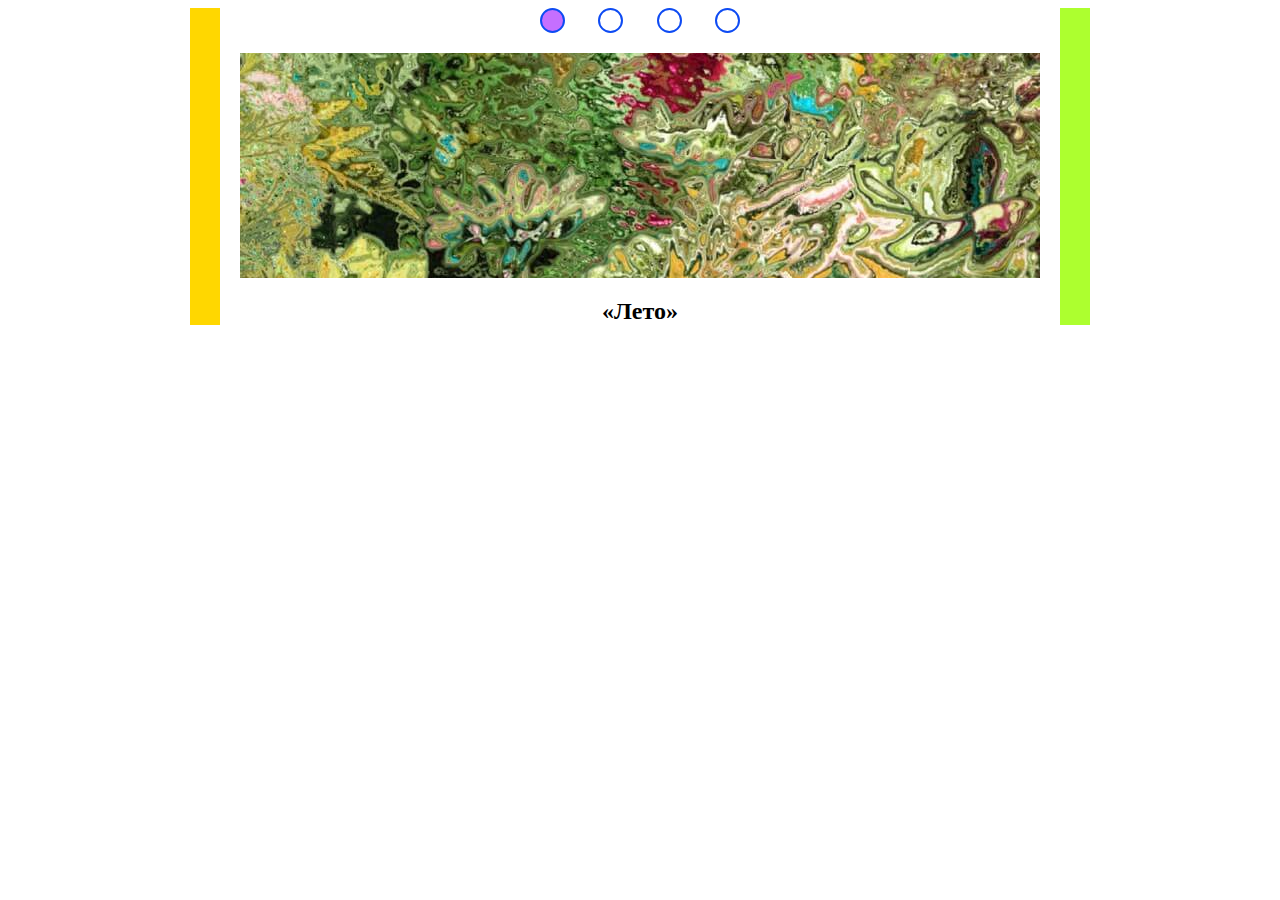
==== index.html @ 1cefcf74 "слайдер" ====
<!DOCTYPE html>
<html lang="en">

<head>
  <meta charset="UTF-8">
  <meta name="viewport" content="width=device-width, initial-scale=1.0">
  <link rel="stylesheet" href="./style.css">
  <title>Слайдер</title>
</head>

<body>
  <section class="slider">

    <div class="btn-wrapp">
      <button class="button button-radio button-active" type="button">
      </button>
      <button class="button button-radio" type="button">
      </button>
      <button class="button button-radio" type="button">
      </button>
      <button class="button button-radio" type="button">
      </button>
    </div>

    <button type="button" class="button button-prev">
    </button>
    <button type="button" class="button button-next">
    </button>

    <div class="slides">
      <div class="slide slide--active" id="carousel-item-1">
        <img class="slide-img" src="./img/summer.jpg" alt="Абстрактные цветы">
        <h2 id="item-1-label">«Лето»</h2>
      </div>
      <div class="slide" id="carousel-item-2">
        <img class="slide-img" src="./img/flowers.jpg" alt="Цветы с расплывчатыми контурами">
        <h2 id="item-2-label">«Цветочное поле»</h2>
      </div>
      <div class="slide" id="carousel-item-3">
        <img class="slide-img" src="./img/lilac.jpg" alt="Несколько пятен">
        <h2 id="item-3-label">«Лиловый»</h2>
      </div>
      <div class="slide" id="carousel-item-4">
        <img class="slide-img" src="./img/scarlet.jpg" alt="Несколько роз">
        <h2 id="item-4-label">«Алый»</h2>
      </div>
    </div>
  </section>

  <script src="./slider.js"></script>
</body>

</html>
---- style.css ----
.slider {
  margin: 0 auto;
  position: relative;
  max-width: 900px;
  height: 100%;
}

.btn-wrapp {
  width: 200px;
  margin: 0 auto;
  margin-bottom: 20px;
  display: flex;
  justify-content: space-between;
}

.button {
  cursor: pointer;
}

.button-radio {
  background-color: transparent;
  margin: 0;
  padding: 0;
  width: 25px;
  height: 25px;
  border-radius: 50%;
  border: 2px solid #0e4bf3;
}

.button-prev,
.button-next {
  display: block;
  position: absolute;
  top: 0;
  bottom: 0;
  border: none;
  width: 30px;
  height: 100%;
  background-color: gold;
}

.button-next {
  background-color: greenyellow;
  right: 0;
}

.button-active {
  background-color: #C56FFF;
}

.slides {
  width: 800px;
  margin: 0 auto;
}

.slide {
  display: none;
  text-align: center;
}

.slide--active {
  display: block;
}

.slide-img {
  display: block;
  width: 100%;
  height: 225px;
  object-fit: cover;
}
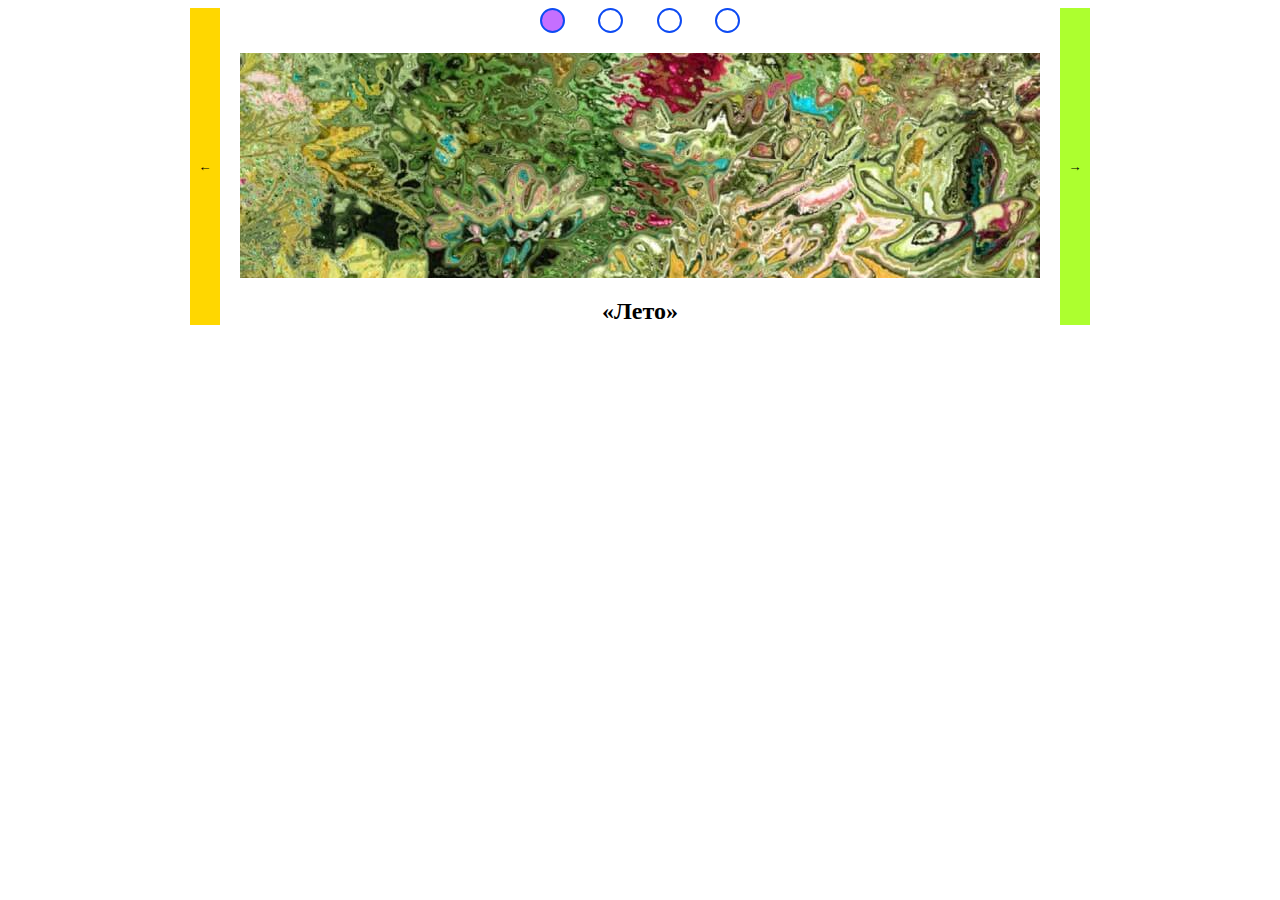
==== commit edbf7a72: "добавила стрелочки" ====
--- a/index.html
+++ b/index.html
@@ -22,9 +22,9 @@
       </button>
     </div>
 
-    <button type="button" class="button button-prev">
+    <button type="button" class="button button-prev">&larr;
     </button>
-    <button type="button" class="button button-next">
+    <button type="button" class="button button-next">&rarr;
     </button>
 
     <div class="slides">
